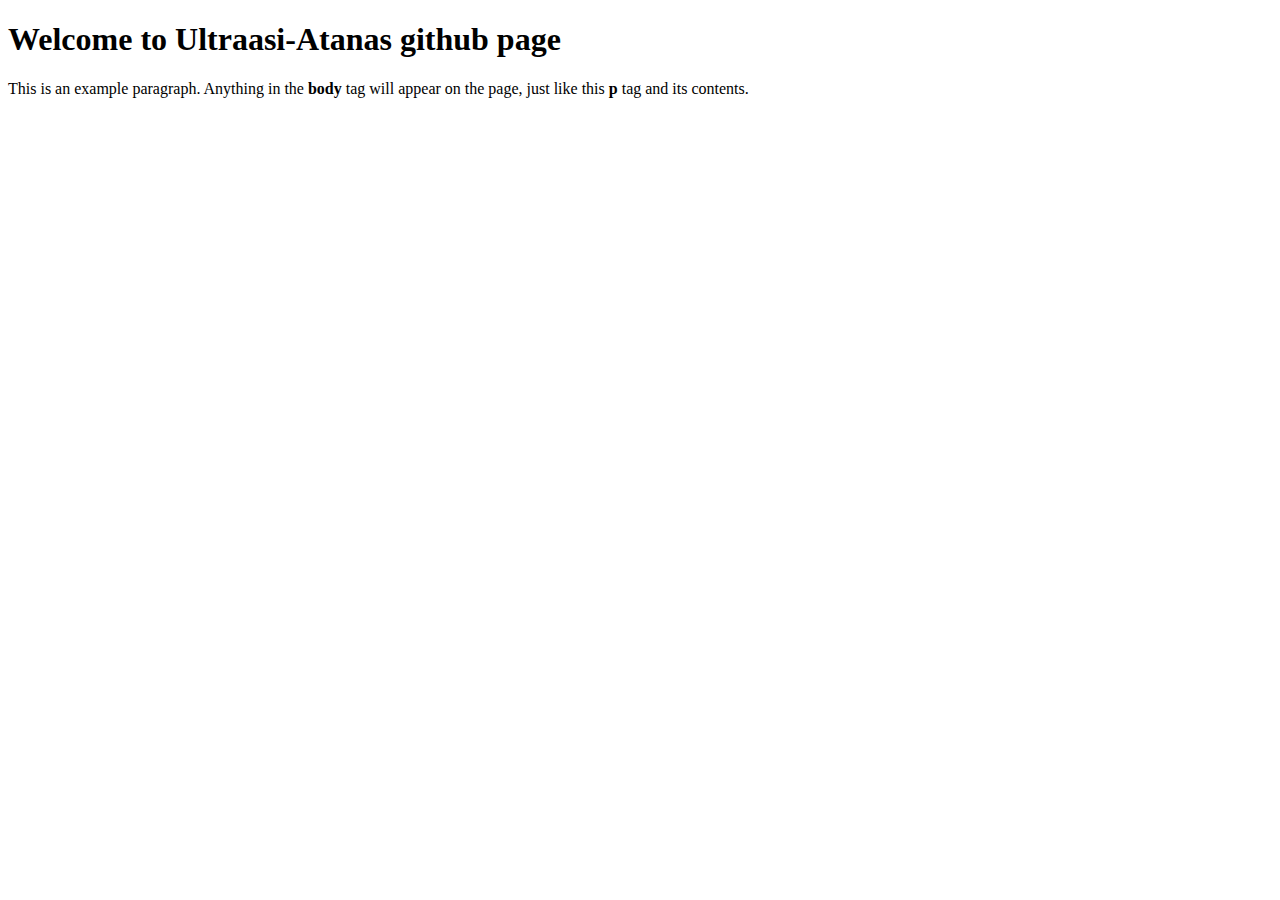
==== index.html @ 48fd343e "Updates to index.html" ====
<!doctype html>
<html>
  <head>
    <title>Welcome to Ultraasi-Atanas github page</title>
  </head>
  <body>
      <h1>Welcome to Ultraasi-Atanas github page </h1>
    <p>This is an example paragraph. Anything in the <strong>body</strong> tag will appear on the page, just like this <strong>p</strong> tag and its contents.</p>
  </body>
</html>
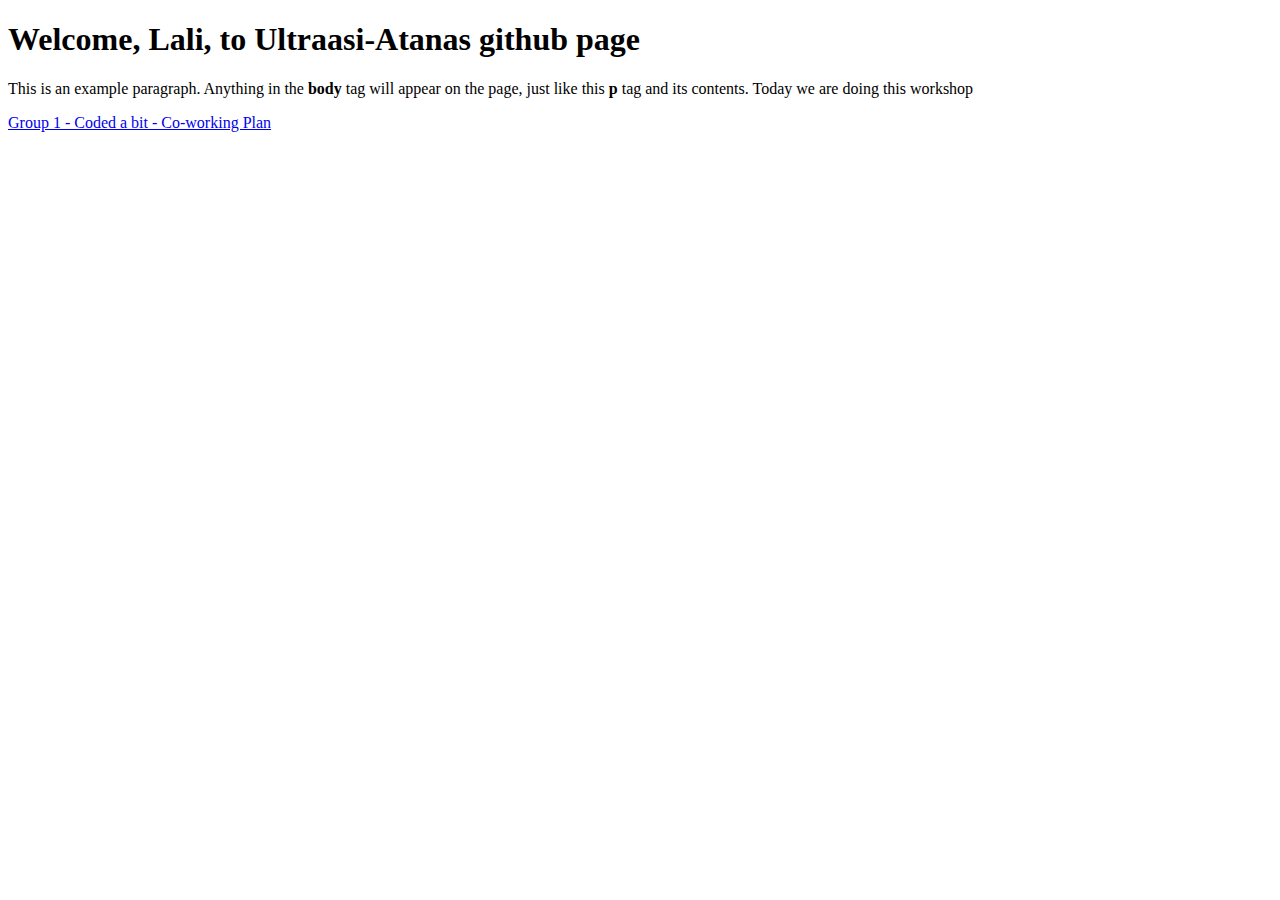
==== commit d276bd78: "Changed the index.html" ====
--- a/index.html
+++ b/index.html
@@ -4,7 +4,8 @@
     <title>Welcome to Ultraasi-Atanas github page</title>
   </head>
   <body>
-      <h1>Welcome to Ultraasi-Atanas github page </h1>
-    <p>This is an example paragraph. Anything in the <strong>body</strong> tag will appear on the page, just like this <strong>p</strong> tag and its contents.</p>
+      <h1>Welcome, Lali, to Ultraasi-Atanas github page </h1>
+    <p>This is an example paragraph. Anything in the <strong>body</strong> tag will appear on the page, just like this <strong>p</strong> tag and its contents. Today we are doing this workshop</p>
+      <p><a href="https://docs.google.com/document/d/1IFA4vkwh2vyqyFZgIv38ID-a7nbnrbhFtCyAjuX_TGU/edit#heading=h.8gj6zfrih7yd">Group 1 - Coded a bit - Co-working Plan</a></p>
   </body>
 </html>
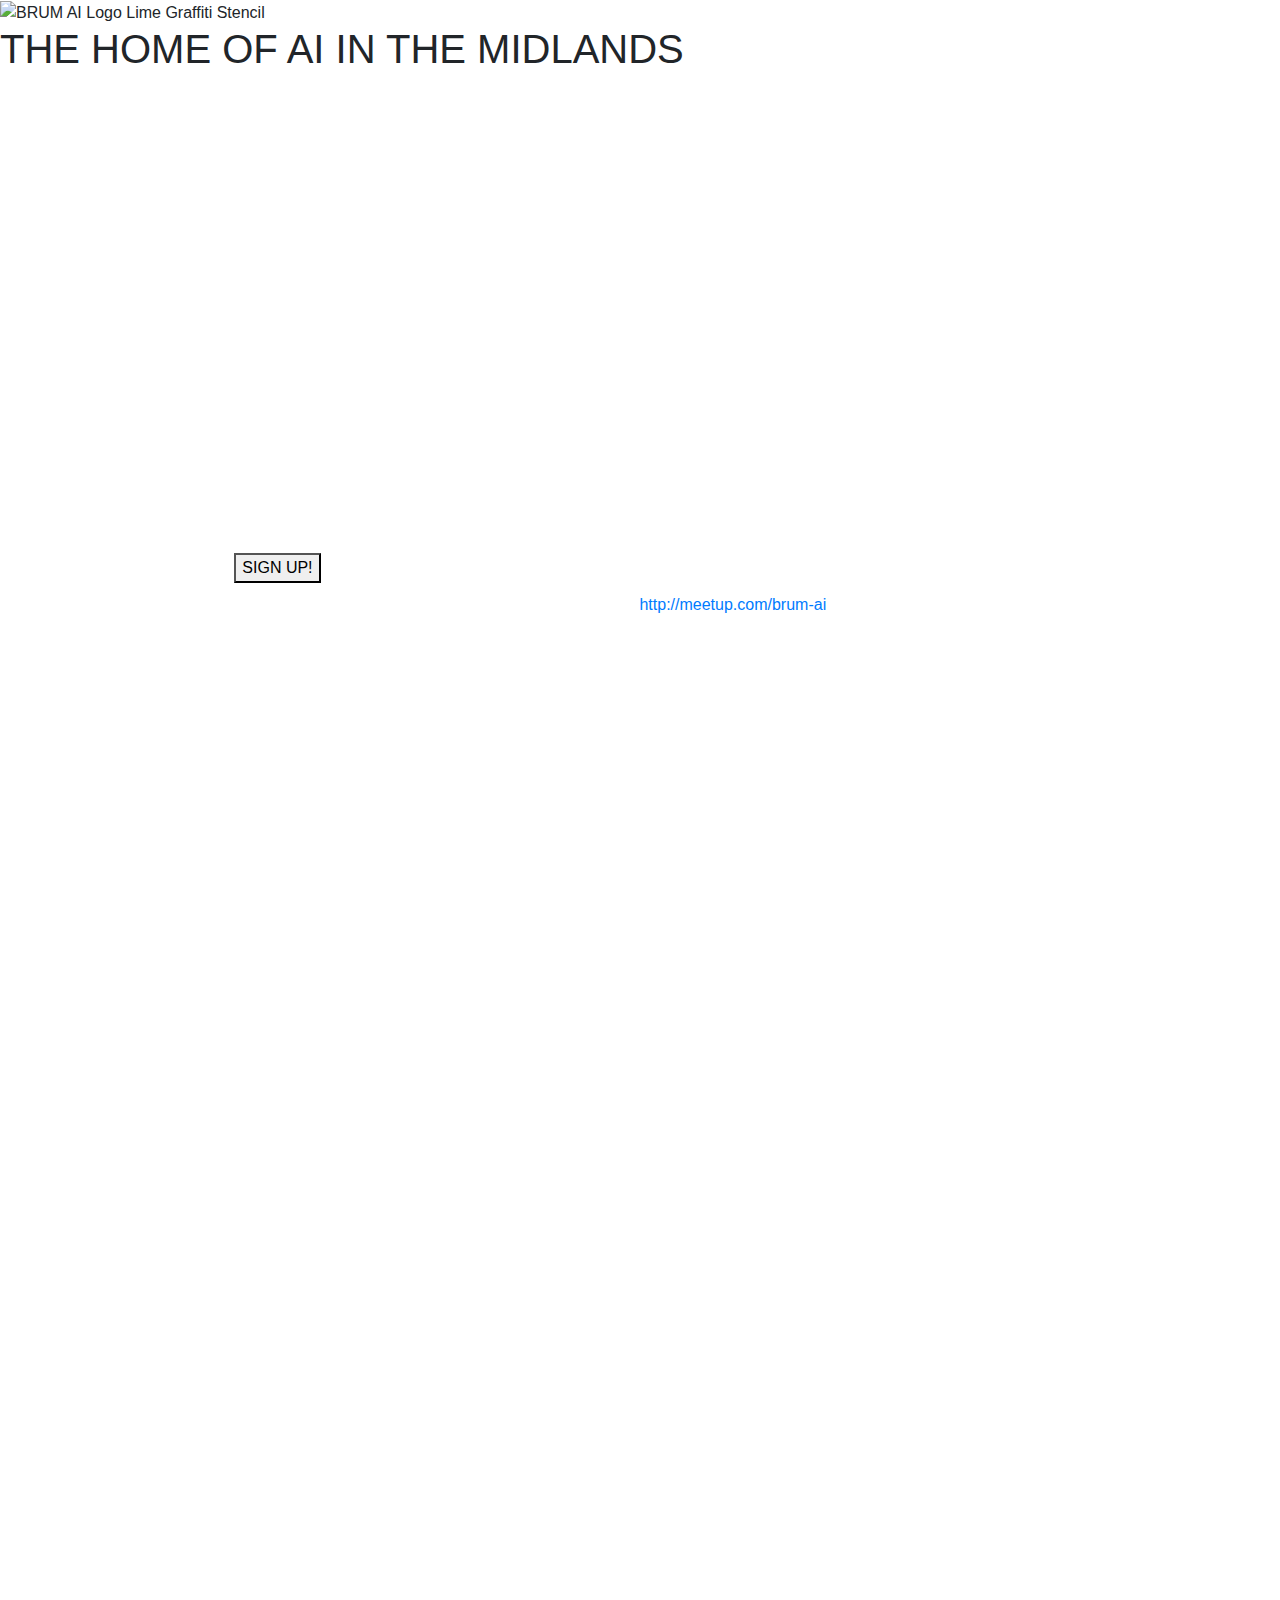
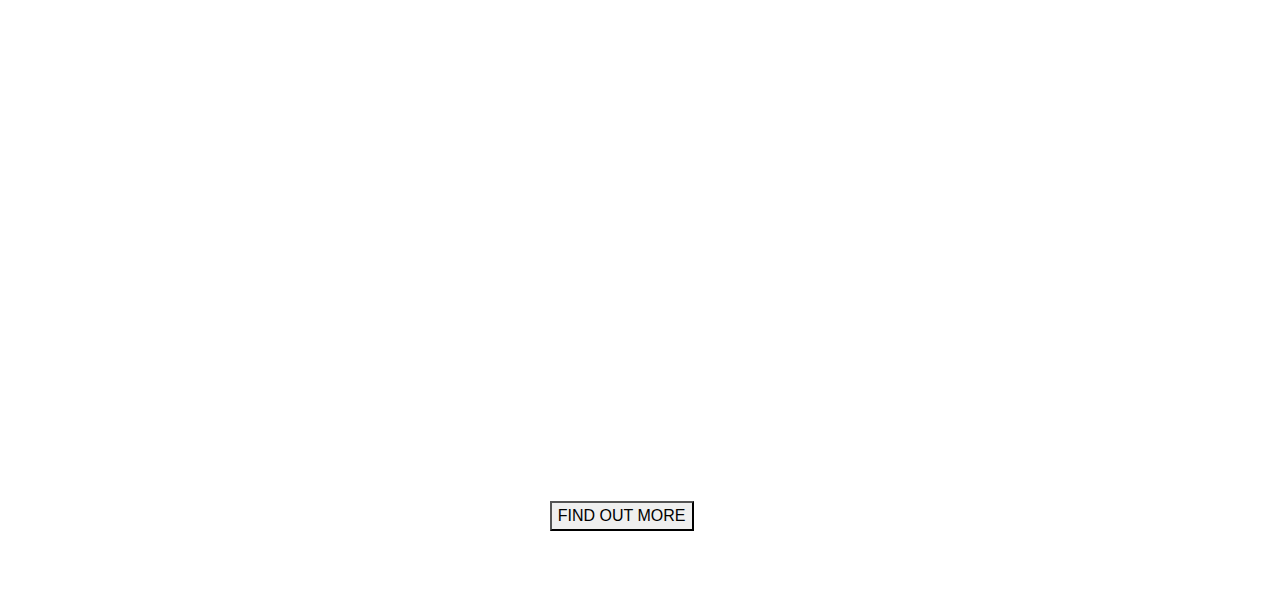
==== commit cfc57098: "Updates (Podcasts, Buttons, Padding) 6th May" ====
--- a/index.html
+++ b/index.html
@@ -1,11 +1,167 @@
-<!doctype html>
-<html>
+<!DOCTYPE html>
+<html lang="en">
+
   <head>
-    <title>Welcome to Ultraasi-Atanas github page</title>
+    <meta charset="utf-8">
+    <!-- Bootstrap 4 is mobile-first - viewport -->
+    <meta name="viewport" content="width=device-width, initial-scale=1">
+    <!-- Bootstrap 4 CDN -->
+    <!-- Latest compiled and minified CSS -->
+    <link rel="stylesheet" href="https://maxcdn.bootstrapcdn.com/bootstrap/4.4.1/css/bootstrap.min.css">
+    <!-- Latest compiled JavaScript -->
+    <script src="https://maxcdn.bootstrapcdn.com/bootstrap/4.4.1/js/bootstrap.min.js"></script>
+    <!-- Our internal CSS sheet last -->
+    <link rel="stylesheet" type="text/css" href="style.css">
+    <title> BRUM AI </title>
   </head>
+
   <body>
-      <h1>Welcome, Lali, to Ultraasi-Atanas github page </h1>
-    <p>This is an example paragraph. Anything in the <strong>body</strong> tag will appear on the page, just like this <strong>p</strong> tag and its contents. Today we are doing this workshop</p>
-      <p><a href="https://docs.google.com/document/d/1IFA4vkwh2vyqyFZgIv38ID-a7nbnrbhFtCyAjuX_TGU/edit#heading=h.8gj6zfrih7yd">Group 1 - Coded a bit - Co-working Plan</a></p>
+
+
+
+  <!-- /* Section-1 Header with logo -->
+    <div class="view" id="section-1">
+        <div class="hero-block">
+            <img src="static/brumai.png" id="logo" alt="BRUM AI Logo Lime Graffiti Stencil">
+            <div>
+              <h1 class="heading heading-gray">THE HOME OF AI IN THE MIDLANDS</h1>
+            </div>
+        </div>
+      </div>
+
+    <!-- /* Section-2 Our Mission */ -->
+    <div id="section-2" class="container-fluid text-white align-items-center py-5 px-4">
+
+      <div class="row">
+
+       <div class="col-sm-1"></div>
+       <div class="col-sm-2">
+         <h1 class="heading heading-green">OUR MISSION</h1>
+       </div>
+       <div class="col-sm-1"></div>
+       <div class="col-sm-8">
+         <p>We're working to become the home of AI in the midlands. We believe that AI represents the most impactful technological shift humankind has ever seen and we want to make sure that it is used for good. To this end, we're doing three things:</p>
+         <ul>
+           <li>Fostering entrepreneurship by supporting startups that use AI for good [coming soon]</li>
+           <li>Helping developers to get started in AI</li>
+           <li>Bringing the region's researchers, industry, developers and founders together</li>
+         </ul>
+       </div>
+
+      </div>
+
+    </div>
+
+
+    <!-- /* Section-3 Come Along */ -->
+    <div id="section-3" class="container-fluid text-white align-items-center py-5 px-4">
+
+      <div class="row py-5">
+         <div class="col-sm-2"><!-- nothing here --></div>
+         <div class="col-sm-8">
+          <h1 class="heading heading-white">COME ALONG!</h1>
+         </div>
+         <div class="col-sm-2"><!-- nothing here --></div>
+      </div>
+
+      <div class="row">
+         <div class="col-sm-2"></div>
+         <div class="col-sm-2">
+           <p><button class="button b-YellowGreen">SIGN UP!</button></p>
+         </div>
+         <!-- <div class="col-sm-1"></div> -->
+         <div class="col-sm-6">
+           <p>We meet at least once a month (usually more).</p>
+           <p>Check out our schedule on <a href="http://meetup.com/brum-ai" target="_self">http://meetup.com/brum-ai</a></p>
+           </div>
+         <div class="col-sm-2"><!-- nothing here --></div>
+       </div>
+
+    </div>
+
+
+
+    <!-- /* Section-4 Social Wall Walls.io */ -->
+    <div id="section-4" class="container-fluid py-5 px-4 text-white" >
+
+      <div class="row">
+       <div class="col-sm-1"><!-- nothing here --></div>
+       <div class="col-sm-2" id="mission-div">
+         <h1 class="heading heading-green">#BRUM.AI @BRUM_AI</h1>
+       </div>
+       <div class="col-sm-1"><!-- nothing here --></div>
+       <div class="col-sm-8">
+         <p>This is our social wall</p>
+         <!-- <iframe allowfullscreen id="wallsio-iframe" src="https://walls.io/b6ayu?nobackground=1&amp;show_header=0" style="border:0;height:600px;width:100%" title="My social wall"></iframe> -->
+      <!-- <iframe allowfullscreen id="wallsio-iframe" src="https://walls.io/b6ayu?nobackground=1&amp;show_header=0&amp;initial_posts=4" style="border:0;height:400px;width:100%" title="My social wall"></iframe> -->
+        <iframe allowfullscreen id="wallsio-iframe" src="https://walls.io/b6ayu?nobackground=1&amp;show_header=0&amp;scrollable=0&amp;initial_posts=4" style="border:0;height:400px;width:80%" title="My social wall"></iframe>
+       </div>
+      </div>
+
+    </div>
+
+    <!-- /* Section-5 Podcast */ -->
+    <div id="section-5" class="container-fluid text-white align-items-center py-5 px-4">
+
+        <div class="row">
+           <div class="col-sm-2"><!-- nothing here --></div>
+           <div class="col-sm-8">
+             <h5 class="heading heading-orange">CHECK OUT THE LATEST</h5>
+             <h1 class="heading heading-white">BRUM.AI PODCAST</h1>
+           </div>
+           <div class="col-sm-2"><!-- nothing here --></div>
+        </div>
+
+        <div class="row">
+           <div class="col-sm-3"><!-- nothing here --></div>
+           <div class="col-sm-6 py-5">
+              <iframe src="https://feed.mikle.com/widget/v2/129029/?preloader-text=Loading" height="254px" width="100%" class="fw-iframe" scrolling="no" frameborder="0"></iframe>
+              <!-- Single box <iframe src="https://feed.mikle.com/widget/v2/129029/?preloader-text=Loading" height="326px" width="400px" class="fw-iframe" scrolling="no" frameborder="0"></iframe> -->
+          </div>
+          <div class="col-sm-3"><!-- nothing here --></div>
+         </div>
+
+        <div class="row">
+           <div class="col-sm-5"><!-- nothing here --></div>
+           <div class="col-sm-2"><!-- nothing here --></div>
+          <div class="col-sm-5"><!-- nothing here --></div>
+        </div>
+
+    </div>
+
+    <!-- Section-6 Volunteers */ -->
+    <div id="section-6" class="container-fluid text-white align-items-center py-5 px-4">
+
+      <div class="row">
+         <div class="col-sm-3"><!-- nothing here --></div>
+         <div class="col-sm-6 py-5">
+           <h1 class="heading heading-white">WE'RE LOOKING FOR VOLUNTEERS</h1>
+         </div>
+         <div class="col-sm-3"><!-- nothing here --></div>
+      </div>
+
+      <div class="row">
+         <div class="col-sm-3"><!-- nothing here --></div>
+         <div class="col-sm-6">
+           <p>BrumAI is run entirely by volunteers for free. We think Birmingham can become the UK city of choice to start an AI startup and we think that's well worth volunteering for. If you'd like to muck in and help make a big impact, get in touch!</p>
+           </div>
+         <div class="col-sm-3"><!-- nothing here --></div>
+       </div>
+
+      <div class="row">
+         <div class="col-sm-5"><!-- nothing here --></div>
+         <div class="col-sm-2">
+          <p><button class="button b-White">FIND OUT MORE</button></p>
+        </div>
+        <div class="col-sm-5"><!-- nothing here --></div>
+      </div>
+
+    </div>
+
+
+<!-- testing area below-->
+
+
+
   </body>
 </html>
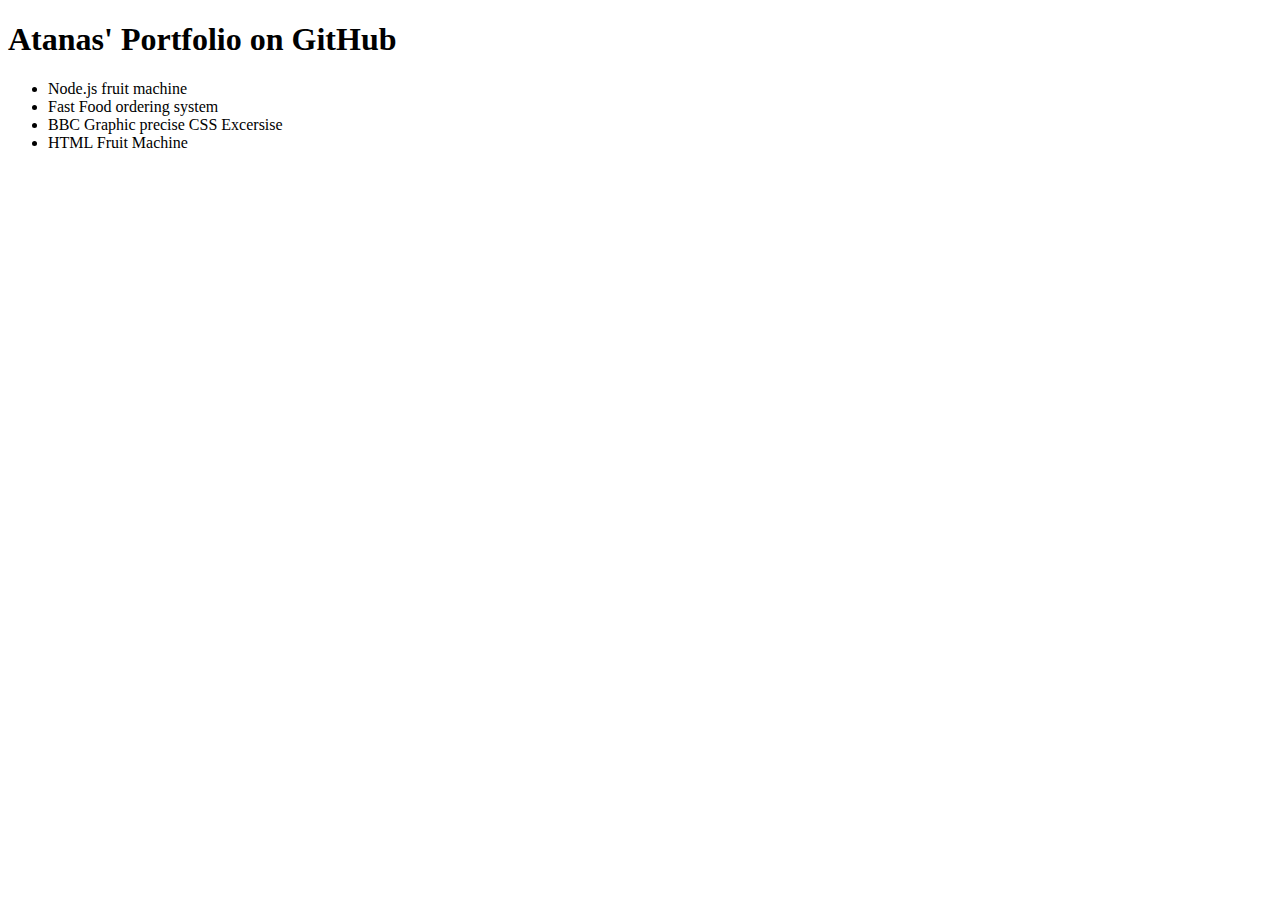
==== commit 9e49fd4d: "Add index.html page" ====
--- a/index.html
+++ b/index.html
@@ -1,167 +1,19 @@
 <!DOCTYPE html>
 <html lang="en">
-
-  <head>
-    <meta charset="utf-8">
-    <!-- Bootstrap 4 is mobile-first - viewport -->
-    <meta name="viewport" content="width=device-width, initial-scale=1">
-    <!-- Bootstrap 4 CDN -->
-    <!-- Latest compiled and minified CSS -->
-    <link rel="stylesheet" href="https://maxcdn.bootstrapcdn.com/bootstrap/4.4.1/css/bootstrap.min.css">
-    <!-- Latest compiled JavaScript -->
-    <script src="https://maxcdn.bootstrapcdn.com/bootstrap/4.4.1/js/bootstrap.min.js"></script>
-    <!-- Our internal CSS sheet last -->
-    <link rel="stylesheet" type="text/css" href="style.css">
-    <title> BRUM AI </title>
-  </head>
-
-  <body>
-
-
-
-  <!-- /* Section-1 Header with logo -->
-    <div class="view" id="section-1">
-        <div class="hero-block">
-            <img src="static/brumai.png" id="logo" alt="BRUM AI Logo Lime Graffiti Stencil">
-            <div>
-              <h1 class="heading heading-gray">THE HOME OF AI IN THE MIDLANDS</h1>
-            </div>
-        </div>
-      </div>
-
-    <!-- /* Section-2 Our Mission */ -->
-    <div id="section-2" class="container-fluid text-white align-items-center py-5 px-4">
-
-      <div class="row">
-
-       <div class="col-sm-1"></div>
-       <div class="col-sm-2">
-         <h1 class="heading heading-green">OUR MISSION</h1>
-       </div>
-       <div class="col-sm-1"></div>
-       <div class="col-sm-8">
-         <p>We're working to become the home of AI in the midlands. We believe that AI represents the most impactful technological shift humankind has ever seen and we want to make sure that it is used for good. To this end, we're doing three things:</p>
-         <ul>
-           <li>Fostering entrepreneurship by supporting startups that use AI for good [coming soon]</li>
-           <li>Helping developers to get started in AI</li>
-           <li>Bringing the region's researchers, industry, developers and founders together</li>
-         </ul>
-       </div>
-
-      </div>
-
-    </div>
-
-
-    <!-- /* Section-3 Come Along */ -->
-    <div id="section-3" class="container-fluid text-white align-items-center py-5 px-4">
-
-      <div class="row py-5">
-         <div class="col-sm-2"><!-- nothing here --></div>
-         <div class="col-sm-8">
-          <h1 class="heading heading-white">COME ALONG!</h1>
-         </div>
-         <div class="col-sm-2"><!-- nothing here --></div>
-      </div>
-
-      <div class="row">
-         <div class="col-sm-2"></div>
-         <div class="col-sm-2">
-           <p><button class="button b-YellowGreen">SIGN UP!</button></p>
-         </div>
-         <!-- <div class="col-sm-1"></div> -->
-         <div class="col-sm-6">
-           <p>We meet at least once a month (usually more).</p>
-           <p>Check out our schedule on <a href="http://meetup.com/brum-ai" target="_self">http://meetup.com/brum-ai</a></p>
-           </div>
-         <div class="col-sm-2"><!-- nothing here --></div>
-       </div>
-
-    </div>
-
-
-
-    <!-- /* Section-4 Social Wall Walls.io */ -->
-    <div id="section-4" class="container-fluid py-5 px-4 text-white" >
-
-      <div class="row">
-       <div class="col-sm-1"><!-- nothing here --></div>
-       <div class="col-sm-2" id="mission-div">
-         <h1 class="heading heading-green">#BRUM.AI @BRUM_AI</h1>
-       </div>
-       <div class="col-sm-1"><!-- nothing here --></div>
-       <div class="col-sm-8">
-         <p>This is our social wall</p>
-         <!-- <iframe allowfullscreen id="wallsio-iframe" src="https://walls.io/b6ayu?nobackground=1&amp;show_header=0" style="border:0;height:600px;width:100%" title="My social wall"></iframe> -->
-      <!-- <iframe allowfullscreen id="wallsio-iframe" src="https://walls.io/b6ayu?nobackground=1&amp;show_header=0&amp;initial_posts=4" style="border:0;height:400px;width:100%" title="My social wall"></iframe> -->
-        <iframe allowfullscreen id="wallsio-iframe" src="https://walls.io/b6ayu?nobackground=1&amp;show_header=0&amp;scrollable=0&amp;initial_posts=4" style="border:0;height:400px;width:80%" title="My social wall"></iframe>
-       </div>
-      </div>
-
-    </div>
-
-    <!-- /* Section-5 Podcast */ -->
-    <div id="section-5" class="container-fluid text-white align-items-center py-5 px-4">
-
-        <div class="row">
-           <div class="col-sm-2"><!-- nothing here --></div>
-           <div class="col-sm-8">
-             <h5 class="heading heading-orange">CHECK OUT THE LATEST</h5>
-             <h1 class="heading heading-white">BRUM.AI PODCAST</h1>
-           </div>
-           <div class="col-sm-2"><!-- nothing here --></div>
-        </div>
-
-        <div class="row">
-           <div class="col-sm-3"><!-- nothing here --></div>
-           <div class="col-sm-6 py-5">
-              <iframe src="https://feed.mikle.com/widget/v2/129029/?preloader-text=Loading" height="254px" width="100%" class="fw-iframe" scrolling="no" frameborder="0"></iframe>
-              <!-- Single box <iframe src="https://feed.mikle.com/widget/v2/129029/?preloader-text=Loading" height="326px" width="400px" class="fw-iframe" scrolling="no" frameborder="0"></iframe> -->
-          </div>
-          <div class="col-sm-3"><!-- nothing here --></div>
-         </div>
-
-        <div class="row">
-           <div class="col-sm-5"><!-- nothing here --></div>
-           <div class="col-sm-2"><!-- nothing here --></div>
-          <div class="col-sm-5"><!-- nothing here --></div>
-        </div>
-
-    </div>
-
-    <!-- Section-6 Volunteers */ -->
-    <div id="section-6" class="container-fluid text-white align-items-center py-5 px-4">
-
-      <div class="row">
-         <div class="col-sm-3"><!-- nothing here --></div>
-         <div class="col-sm-6 py-5">
-           <h1 class="heading heading-white">WE'RE LOOKING FOR VOLUNTEERS</h1>
-         </div>
-         <div class="col-sm-3"><!-- nothing here --></div>
-      </div>
-
-      <div class="row">
-         <div class="col-sm-3"><!-- nothing here --></div>
-         <div class="col-sm-6">
-           <p>BrumAI is run entirely by volunteers for free. We think Birmingham can become the UK city of choice to start an AI startup and we think that's well worth volunteering for. If you'd like to muck in and help make a big impact, get in touch!</p>
-           </div>
-         <div class="col-sm-3"><!-- nothing here --></div>
-       </div>
-
-      <div class="row">
-         <div class="col-sm-5"><!-- nothing here --></div>
-         <div class="col-sm-2">
-          <p><button class="button b-White">FIND OUT MORE</button></p>
-        </div>
-        <div class="col-sm-5"><!-- nothing here --></div>
-      </div>
-
-    </div>
-
-
-<!-- testing area below-->
-
-
-
-  </body>
+<head>
+    <meta charset="UTF-8">
+    <meta name="viewport" content="width=device-width, initial-scale=1.0">
+    <title>Document</title>
+</head>
+<body>
+  <h1>Atanas' Portfolio on GitHub</h1>
+    <ul>
+        <li>Node.js fruit machine</li>
+        <li>Fast Food ordering system</li>
+        <li>BBC Graphic precise CSS Excersise</li>
+        <li>HTML Fruit Machine</li>
+    </ul>
+    <!-- New comment -->
+    
+</body>
 </html>
